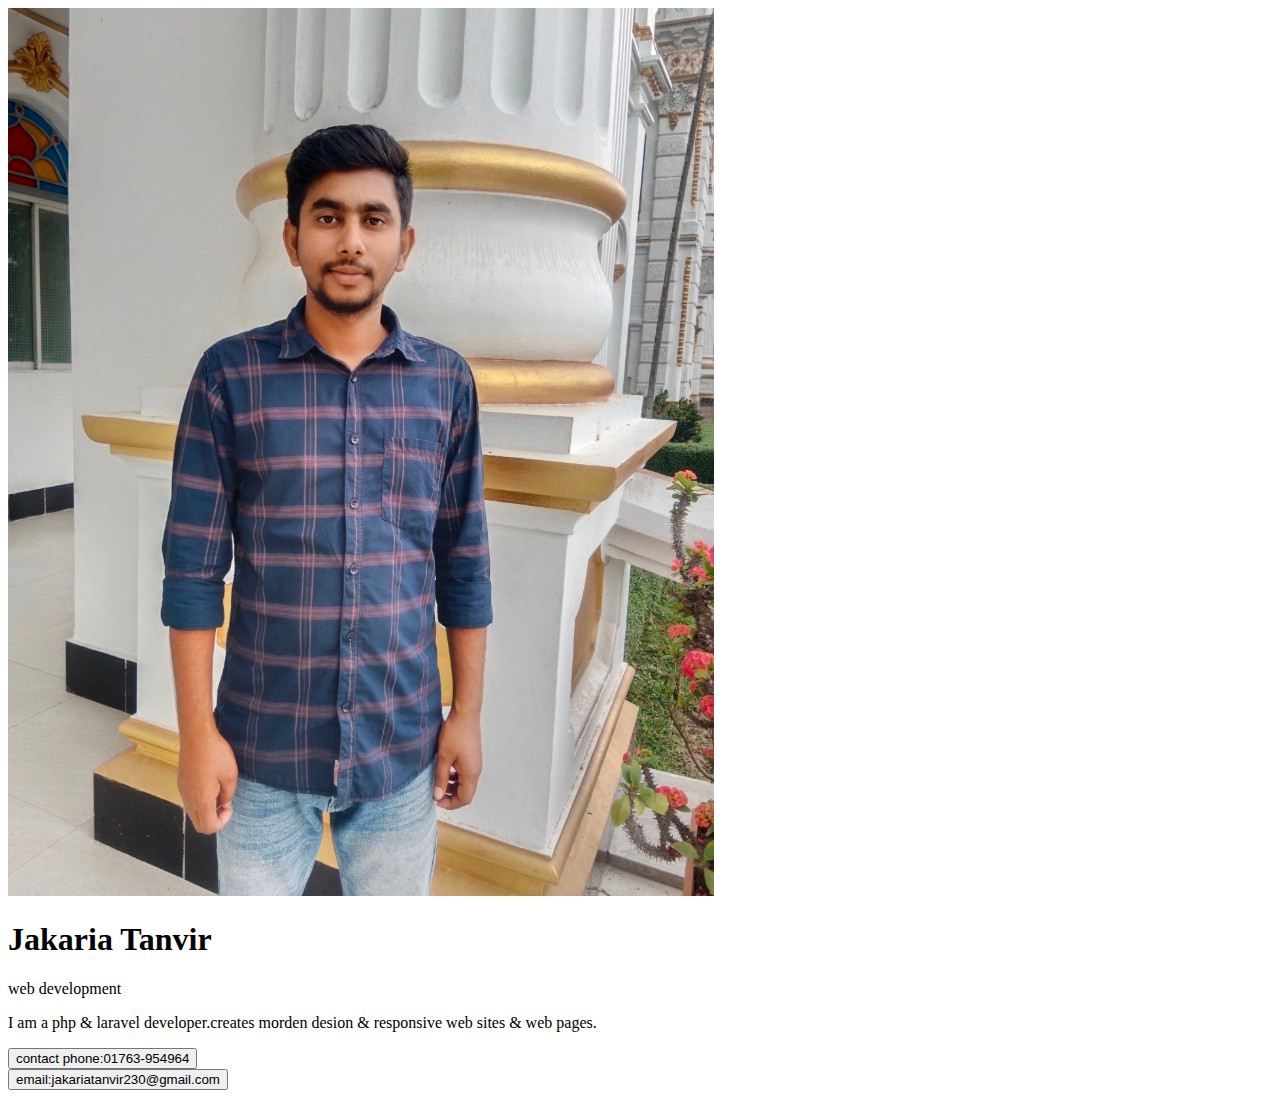
==== profile card/index.html @ c8a9ef4e "profile card" ====
<!DOCTYPE html>
<html lang="en">
<head>
    <meta charset="UTF-8">
    <meta name="viewport" content="width=device-width, initial-scale=1.0">
    <title>my profile card</title>
    <link rel="stylesheet" href="style.css">
</head>
<body>
    <div class="card">
     <img src="img.png/Screenshot_2024_0410_045708.jpg" alt="" class="img">
     <h1 class="name">Jakaria Tanvir</h1>
     <p class="title">web development</p>
     <div class="desc">
        <p>I am a php & laravel developer.creates morden desion & responsive web sites & web pages.</p>
        <button class="btn">contact phone:01763-954964</button><br>
        <button class="btn">email:jakariatanvir230@gmail.com</button>


     </div>





   </div>
</body>
</html>
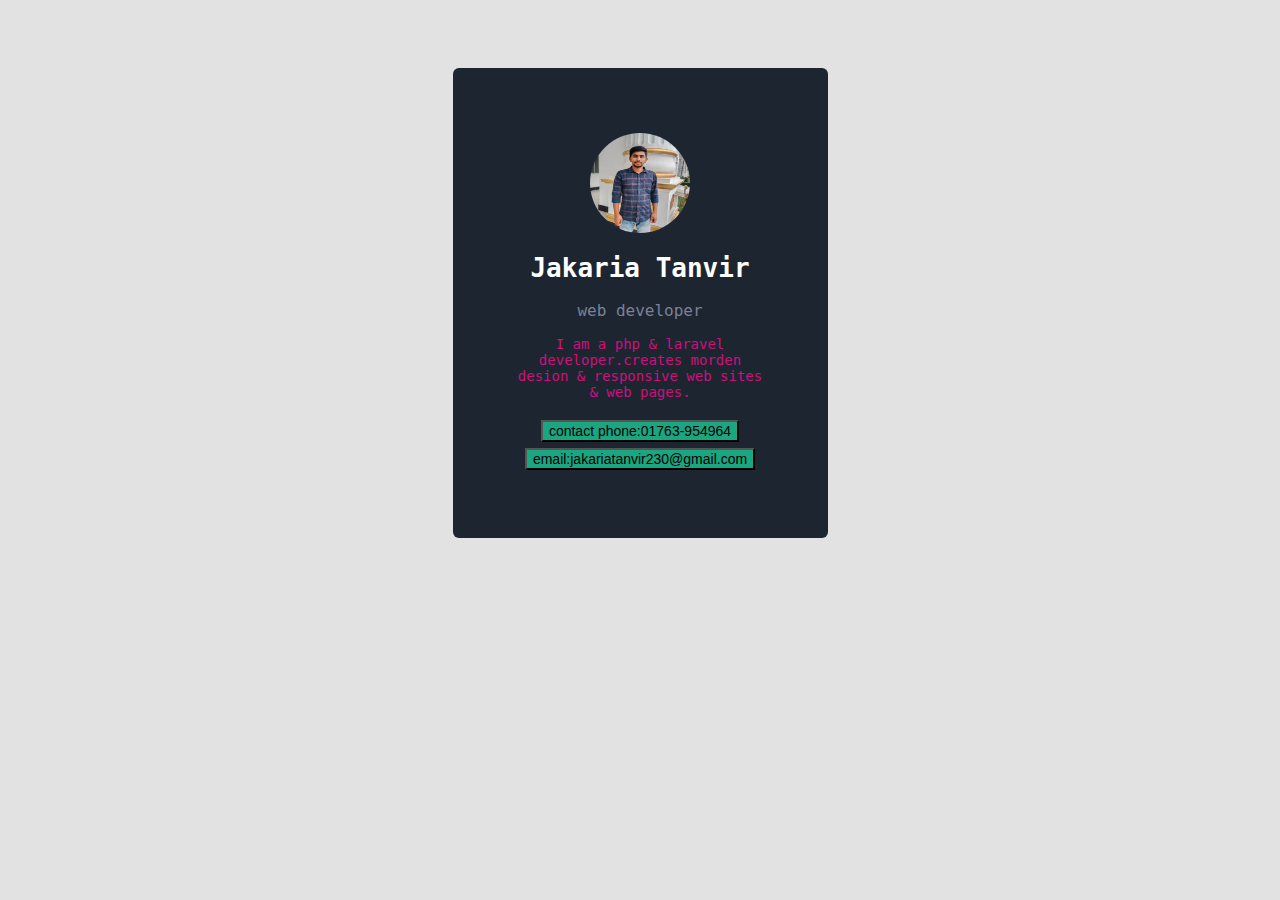
==== commit 4633c786: "profile card" ====
--- a/profile card/index.html
+++ b/profile card/index.html
@@ -10,7 +10,7 @@
     <div class="card">
      <img src="img.png/Screenshot_2024_0410_045708.jpg" alt="" class="img">
      <h1 class="name">Jakaria Tanvir</h1>
-     <p class="title">web development</p>
+     <p class="title">web developer</p>
      <div class="desc">
         <p>I am a php & laravel developer.creates morden desion & responsive web sites & web pages.</p>
         <button class="btn">contact phone:01763-954964</button><br>
--- a/profile card/style.css
+++ b/profile card/style.css
@@ -0,0 +1,52 @@
+body{
+    background: #e2e2e2;
+    text-align: center;
+    font-family: monospace;
+}
+
+.card{
+    background: #1d2630;
+    border-radius: 6px;
+    display: inline-block;
+    height: 470px;
+    width: 375px;
+    margin-top: 60px;
+    box-shadow: 0 12px 13px rgba(0, 0, 0, 0);0;
+}
+
+.img{
+    border-radius: 100px;
+    margin-top: 65px;
+    width: 100px;
+    height: 100px;
+}
+.name{
+    color: #fff;
+}
+.title{
+    color: #7c8097;
+    font-size: 16px;
+}
+
+.desc{
+    font-size: 14px;
+    margin-left: 65px;
+    margin-right: 65px;
+    color: #ce0f7b;
+    margin-top: 16px;
+}
+.btn{
+    outline: name;
+    background: #19a681;
+    margin-top: 6px;
+    border: name;
+    font-size: 14px;
+
+}
+.btn:hover{
+    color: #19a68c;
+    background: #e2e1e0;
+    transition: all 300ms linear;
+    cursor: pointer;
+    
+}